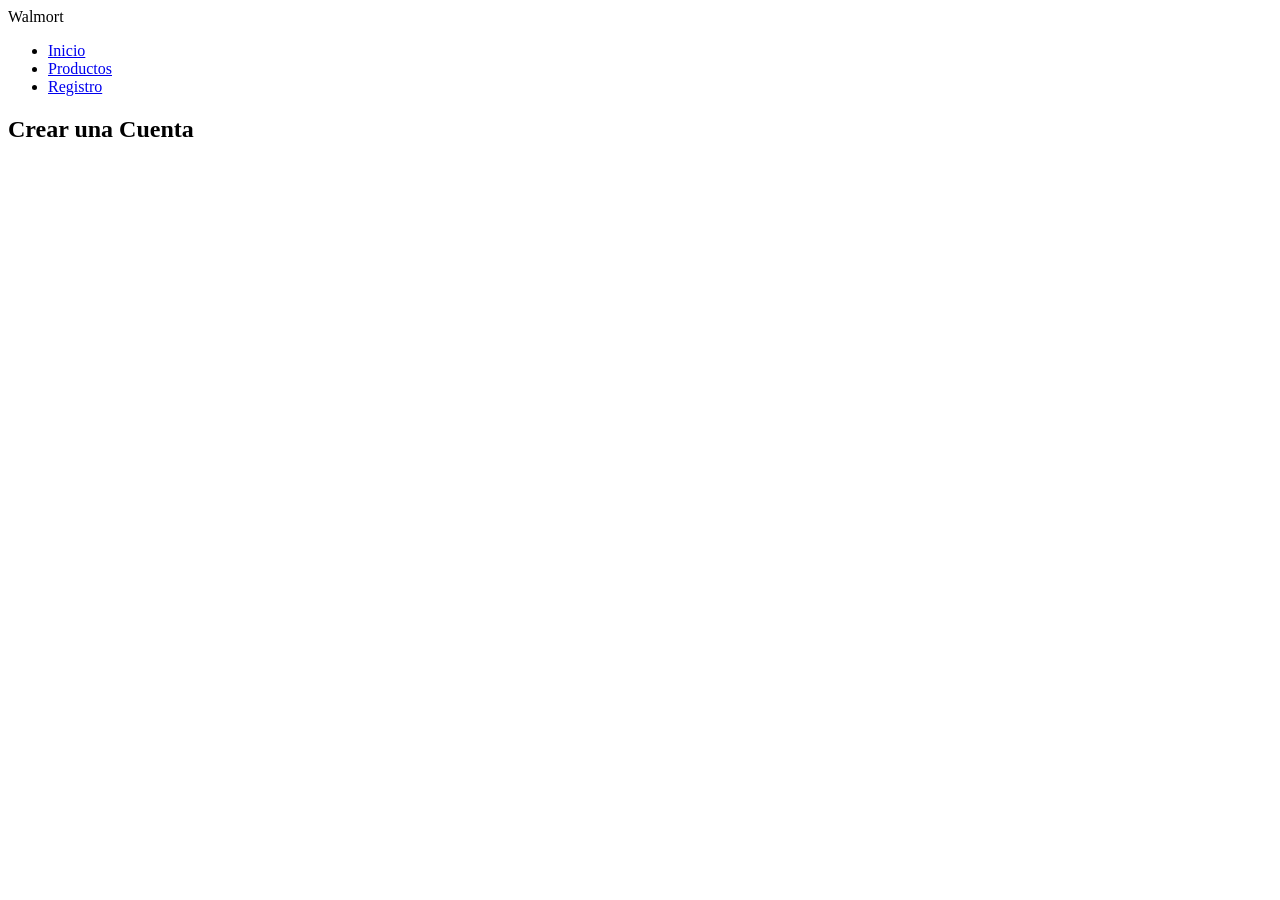
==== registro.html @ 4075955a "Subiendo avance proyecto formativo fullstack II" ====
<!DOCTYPE html>
<html lang="es">
<head>
    <meta charset="UTF-8">
    <meta name="viewport" content="width=device-width", initial-scale="1.0">
    <title>Walmort - Registro</title>
    <link rel=""stylesheet href="css/styles.css">
</head>
<body>
    <header>
        <nav class="navbar">
            <div class="logo">Walmort</div>
            <ul class ="nav-links">
                <li><a href="index.html"#home>Inicio</a></li>
                <li><a href="index.html"#products>Productos</a></li>
                <li><a href="registro.html" class="active">Registro</a></li>
            </ul>
        </nav>
    </header>

    <main class="form-container">
        <section class="register-section">
            <h2>Crear una Cuenta</h2>
            <form id="register-form" novalidate>
                <div class="form-group">
                    <label for="fullname"></label>
                </div>
        </section>
    </main>
</body>

</html>
---- css/styles.css ----
/* Segundo, dejamos que la imagen ocupe el 100% de ese nuevo tamaño pequeño */
.foto_producto {
    width: 100%;         /* Ocupará los 200px de la tarjeta */
    height: 150px;       /* Altura uniforme para todas las fotos */
    object-fit: cover;
    border-radius: 6px;
    margin-bottom: 10px;
}
/* Primero, achicamos la tarjeta */
.product-card {
    max-width: 200px;    /* La tarjeta no medirá más de 200px de ancho */
    padding: 15px;
    background-color: #f9f9f9;
    border: 1px solid #ddd;
    border-radius: 8px;
    text-align: center;  /* Centra el texto y el botón */
}
.product-grid{
    display: grid;
    grid-template-columns: repeat(auto-fit,minimax(200px,1fr));
    gap:20px;
    padding: 20px;
}
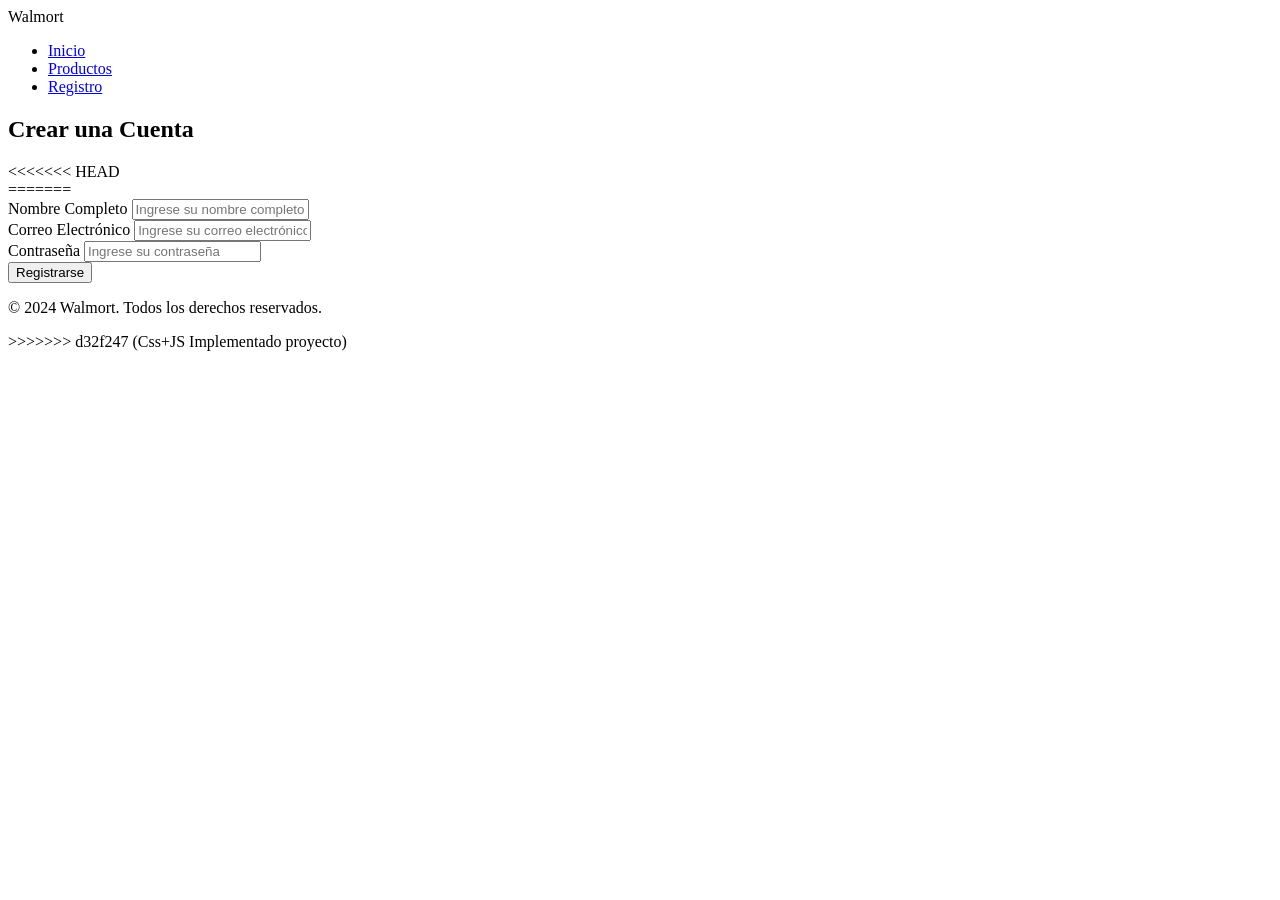
==== commit 0e1cb71b: "Avance proyecto con css y js" ====
--- a/registro.html
+++ b/registro.html
@@ -22,11 +22,46 @@
         <section class="register-section">
             <h2>Crear una Cuenta</h2>
             <form id="register-form" novalidate>
+<<<<<<< HEAD
                 <div class="form-group">
                     <label for="fullname"></label>
                 </div>
         </section>
     </main>
+=======
+                
+                <div class="form-group">
+                    <label for="fullname"> Nombre Completo</label>
+                    <input type="text" id="fullname" name="fullname" placeholder="Ingrese su nombre completo" required>
+                    <!-- Contenedor de error de mensaje -->
+                    <span class="error-msg" id="error-fullname"></span>  
+                </div>
+
+                <div class="form-group">
+                    <label for="email">Correo Electrónico</label>
+                    <input type="email" id="email" name="email" placeholder="Ingrese su correo electrónico" required>
+                    <!-- Contenedor de error de mensaje -->
+                    <span class="error-msg" id="error-email"></span>
+                </div>
+
+                <div class="form-group">
+                    <label for="password">Contraseña</label>
+                    <input type="password" id="password" name="password" placeholder="Ingrese su contraseña" required>
+                    <!-- Contenedor de error de mensaje -->
+                    <span class="error-msg" id="error-password"></span>
+                </div>
+                
+                <button type="submit" class="btn btn-primary">Registrarse</button>
+            </form>
+        </section>
+    </main>
+
+    <footer>
+        <p>&copy; 2024 Walmort. Todos los derechos reservados.</p>
+    </footer>
+
+    <script src="js/script.js"></script>
+>>>>>>> d32f247 (Css+JS Implementado proyecto)
 </body>
 
 </html>
